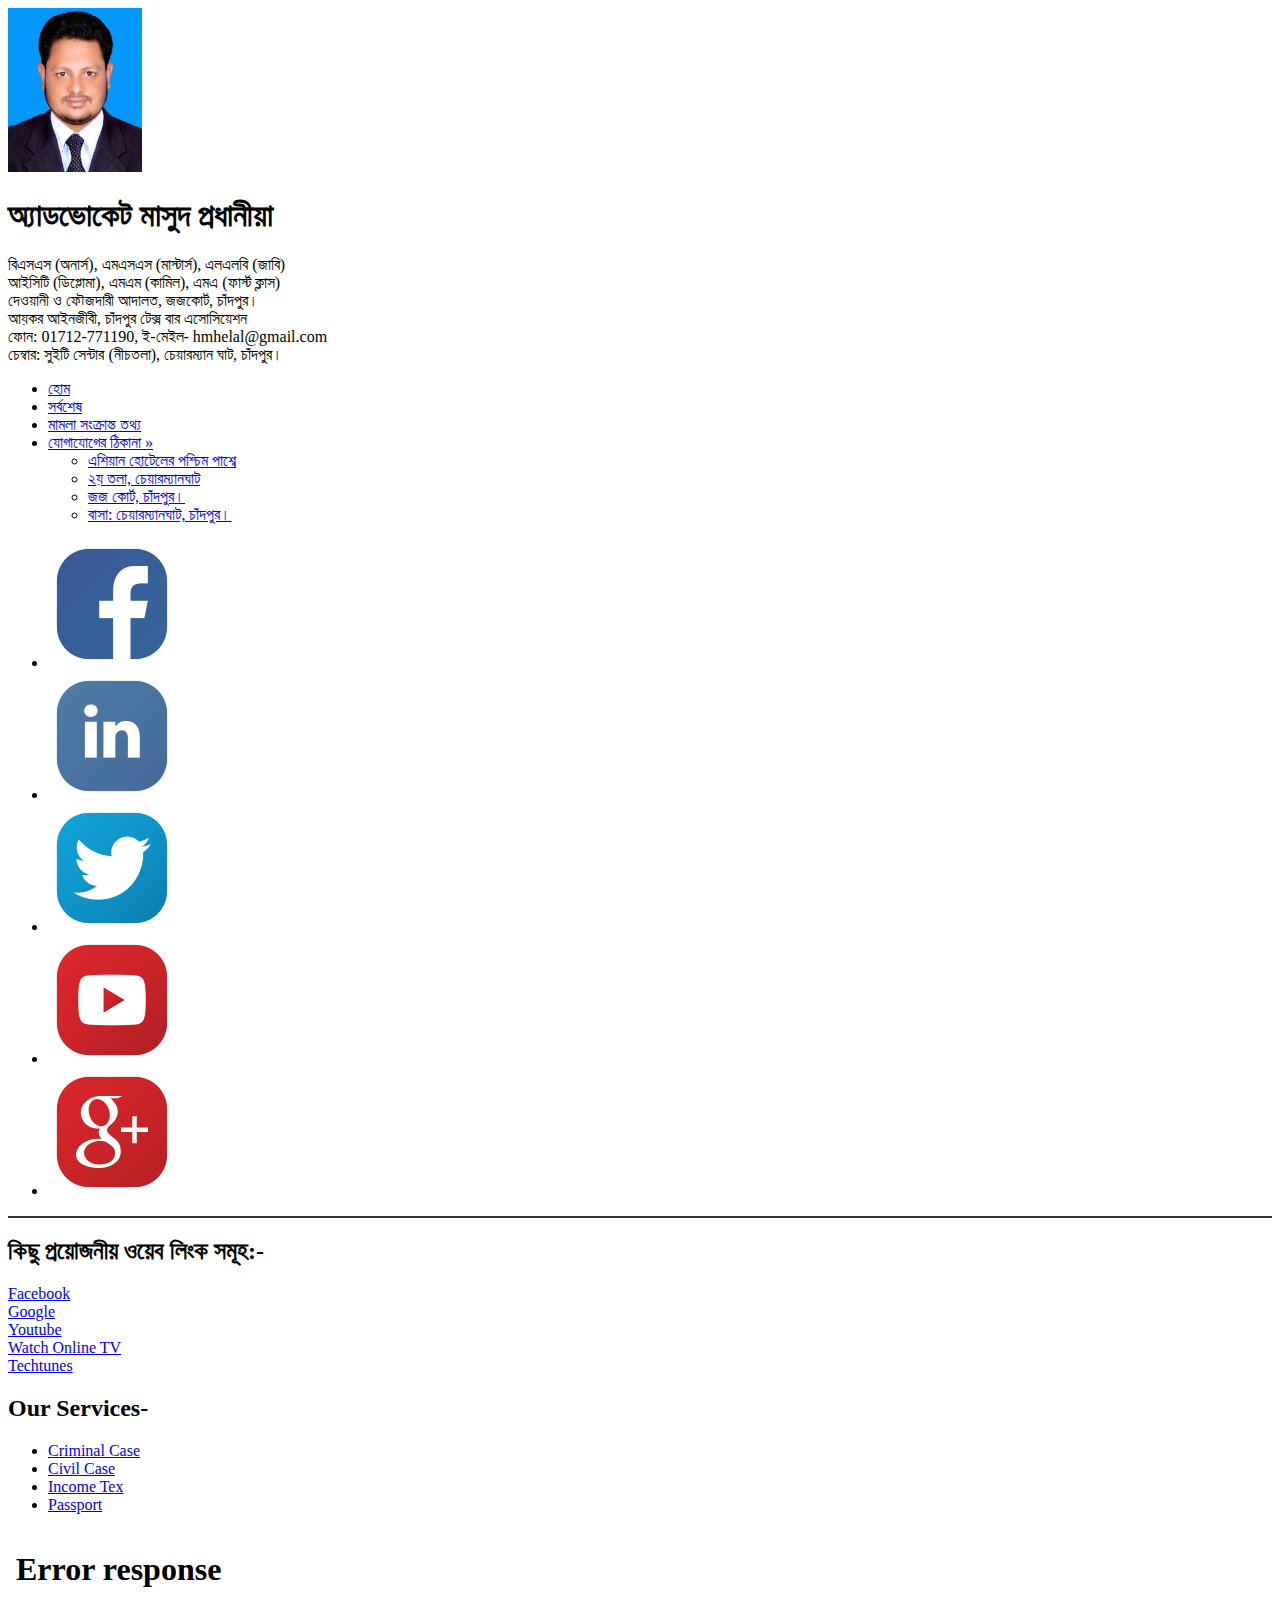
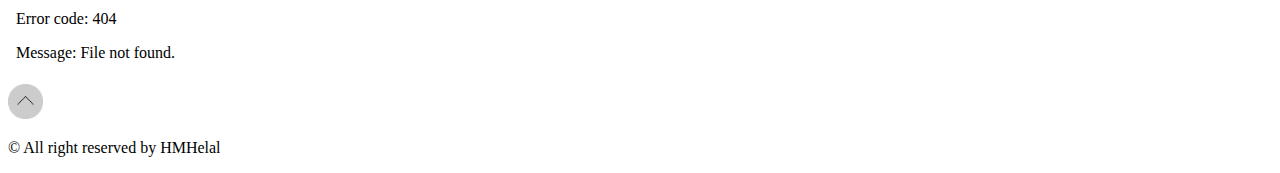
==== index.html @ a4bb9fc8 "Add files via upload" ====
<!DOCTYPE HTML>
<head id="head">
	<meta charset="UTF-8">
	<title>HM Helal Chmber Cause list</title>
	 <link rel="stylesheet" href="themes/default/default.css" type="text/css" media="screen" />
    <link rel="stylesheet" href="themes/light/light.css" type="text/css" media="screen" />
    <link rel="stylesheet" href="themes/dark/dark.css" type="text/css" media="screen" />
    <link rel="stylesheet" href="themes/bar/bar.css" type="text/css" media="screen" />
    <link rel="stylesheet" href="nivo-slider.css" type="text/css" media="screen" />		
	<link rel="stylesheet" href="style1.css" />
	<link rel="icon" href="img/105.png" type="image/png" />
<body>
	<!--
	<div class="main_container">
		<div class="container">
		
		</div>
	</div>
	-->

<div class="main_container header_bg">
	<div class="container">
		<header>
			<div id="header">
				<img width="134" height="164" src="img/image003.jpg" alt="image" />
				<h1>অ্যাডভোকেট মাসুদ প্রধানীয়া</h1>
				<p>বিএসএস (অনার্স), এমএসএস (মাস্টার্স), এলএলবি (জাবি)</br>
				আইসিটি (ডিপ্লোমা), এমএম (কামিল), এমএ (ফার্স্ট ক্লাস)</br>
				দেওয়ানী ও ফৌজদারী আদালত, জজকোর্ট, চাঁদপুর।</br>
				আয়কর আইনজীবী, চাঁদপুর টেক্স বার এসোসিয়েশন</br>
				ফোন: 01712-771190, ই-মেইল- hmhelal@gmail.com</br>
				চেম্বার: সুইটি সেন্টার (নীচতলা), চেয়ারম্যান ঘাট, চাঁদপুর।</p>		
			</div>	
		</header>
	</div>
</div>
<div class="main_container sticker">
	<div class="container nav_bg">
		<nav>
			<div id="nav">
				<ul>
					<li><a href="#header">হোম</a></li>
					<li><a href="#footer">সর্বশেষ</a></li>
					<li><a href="#inside_page">মামলা সংক্রান্ত তথ্য</a></li>
					<li><a href="#">যোগাযোগের ঠিকানা &raquo;</a>
					<ul>
						<li><a href="#">এশিয়ান হোটেলের পশ্চিম পাশ্বে</a></li>
						<li><a href="#">২য় তলা, চেয়ারম্যানঘাট</a></li>
						<li><a href="#">জজ কোর্ট, চাঁদপুর।</a></li>
						<li><a href="#">বাসা: চেয়ারম্যানঘাট, চাঁদপুর।</a></li>
					</ul>
					</li>			
				</ul>
			</div>	
		</nav>
	</div>
</div>
	<ul id="social_area">
		<li><a href=""><img src="img/facebook.png" alt="facebookshare" /></a></li>
		<li><a href=""><img src="img/linkedin.png" alt="facebookshare" /></a></li>
		<li><a href=""><img src="img/twitter.png" alt="facebookshare" /></a></li>
		<li><a href=""><img src="img/youtube.png" alt="facebookshare" /></a></li>
		<li><a href=""><img src="img/gplus.png" alt="facebookshare" /></a></li>		
	</ul>
<div class="main_container section_bg">
		<div class="container">
			<section>
				<div id="main_slider">	
					   <div class="slider-wrapper theme-bar">
						<div id="slider" class="nivoSlider">                
							<img src="img/Desert.jpg"/>
							<img src="img/Hydrangeas.jpg"/>
							<img src="img/Jellyfish.jpg"/>
							<img src="img/Koala.jpg"/>
							<img src="img/Lighthouse.jpg"/>
							<img src="img/Penguins.jpg"/>
							<img src="img/Tulips.jpg"/>
						</div>
						<div id="htmlcaption" class="nivo-html-caption">
							<strong>This</strong> is an example of a <em>HTML</em> caption with <a href="#">a link</a>. 
						</div>            
					</div>   		
				</div>
			</section>
		</div>
	</div>

<div class="main_container content_bg">
	<div class="container">
		<div id="content_wrapper">
			<div id="content">
				<article>
					<h2>কিছু প্রয়োজনীয় ওয়েব লিংক সমূহ:-</h2>
						<p>
							<a href="http://web.facebook.com" target="0">Facebook</a></br>
							<a href="http://google.com" target="0">Google</a></br>
							<a href="http://youtube.com" target="0">Youtube</a></br>
							<a href="http://tv.rangdhanu.live/" target="0">Watch Online TV</a></br>
							<a href="http://https://techtunes.com.bd" target="0">Techtunes</a>
						</p>				
				</article>		
			</div>
			<div id="sidebar">
				<aside>
					<h2>Our Services-</h2>
						<ul>
							<li><a href="#">Criminal Case</a></li>
							<li><a href="#">Civil Case</a></li>
							<li><a href="#">Income Tex</a></li>
							<li><a href="#">Passport</a></li>
						</ul>
				</aside>
			</div>
		</div>
	</div>
</div>	
<div class="main_container inside_bg">
	<div class="container">
		<div id="inside_page">
			<iframe src="inside.html" frameborder="0"></iframe>
		</div>
	</div>
</div>
<div class="main_container footer_bg">
	<div class="container">
		<footer id="footer">
			<div class="scrollup">
				<img width="35px" src="img/top.png" alt=""/>
			</div>
			<div id="footer">
				<p>&copy; All right reserved by HMHelal</p>
			</div>
		</footer>
	</div>
</div>

<script src="js/jquery-1.11.1.min.js"></script>
<script src="js/scrollTop.js"></script>
</body>

<script>
	$(function() {
	  var topoffset=40; //variable for menu height

	  //Use smooth scrolling when clicking on navigation
	  $('#nav a').click(function() {
		if (location.pathname.replace(/^\//,'') === 
		  this.pathname.replace(/^\//,'') && 
		  location.hostname === this.hostname) {
		  var target = $(this.hash);
		  target = target.length ? target : $('[name=' + this.hash.slice(1) +']');
		  if (target.length) {
			$('html,body').animate({
			  scrollTop: target.offset().top-topoffset
			}, 500);
			return false;
		  } //target.length
		} //click function
	  }); //smooth scrolling
	});		
</script>

<script type="text/javascript">
		$(document).ready(function() {
			var s = $(".sticker");
			var pos = s.position();					   
			$(window).scroll(function() {
				var windowpos = $(window).scrollTop();
				if (windowpos >= pos.top) {
					s.addClass("stick");
				} else {
					s.removeClass("stick");	
				}
			});
		});
</script> 
<script type="text/javascript" src="js/jquery-1.9.0.min.js"></script>
<script type="text/javascript" src="js/jquery.nivo.slider.js"></script>
<script type="text/javascript">
$(window).load(function() {
	$('#slider').nivoSlider();
});
</script>
</html>
---- themes/default/default.css ----
/*
Skin Name: Nivo Slider Default Theme
Skin URI: http://nivo.dev7studios.com
Description: The default skin for the Nivo Slider.
Version: 1.3
Author: Gilbert Pellegrom
Author URI: http://dev7studios.com
Supports Thumbs: true
*/

.theme-default .nivoSlider {
	position:relative;
	background:#fff url(loading.gif) no-repeat 50% 50%;
    margin-bottom:10px;
    -webkit-box-shadow: 0px 1px 5px 0px #4a4a4a;
    -moz-box-shadow: 0px 1px 5px 0px #4a4a4a;
    box-shadow: 0px 1px 5px 0px #4a4a4a;
}
.theme-default .nivoSlider img {
	position:absolute;
	top:0px;
	left:0px;
	display:none;
}
.theme-default .nivoSlider a {
	border:0;
	display:block;
}

.theme-default .nivo-controlNav {
	text-align: center;
	padding: 20px 0;
}
.theme-default .nivo-controlNav a {
	display:inline-block;
	width:22px;
	height:22px;
	background:url(bullets.png) no-repeat;
	text-indent:-9999px;
	border:0;
	margin: 0 2px;
}
.theme-default .nivo-controlNav a.active {
	background-position:0 -22px;
}

.theme-default .nivo-directionNav a {
	display:block;
	width:30px;
	height:30px;
	background:url(arrows.png) no-repeat;
	text-indent:-9999px;
	border:0;
	opacity: 0;
	-webkit-transition: all 200ms ease-in-out;
    -moz-transition: all 200ms ease-in-out;
    -o-transition: all 200ms ease-in-out;
    transition: all 200ms ease-in-out;
}
.theme-default:hover .nivo-directionNav a { opacity: 1; }
.theme-default a.nivo-nextNav {
	background-position:-30px 0;
	right:15px;
}
.theme-default a.nivo-prevNav {
	left:15px;
}

.theme-default .nivo-caption {
    font-family: Helvetica, Arial, sans-serif;
}
.theme-default .nivo-caption a {
    color:#fff;
    border-bottom:1px dotted #fff;
}
.theme-default .nivo-caption a:hover {
    color:#fff;
}

.theme-default .nivo-controlNav.nivo-thumbs-enabled {
	width: 100%;
}
.theme-default .nivo-controlNav.nivo-thumbs-enabled a {
	width: auto;
	height: auto;
	background: none;
	margin-bottom: 5px;
}
.theme-default .nivo-controlNav.nivo-thumbs-enabled img {
	display: block;
	width: 120px;
	height: auto;
}
---- themes/light/light.css ----
/*
Skin Name: Nivo Slider Light Theme
Skin URI: http://nivo.dev7studios.com
Description: A light skin for the Nivo Slider.
Version: 1.0
Author: Gilbert Pellegrom
Author URI: http://dev7studios.com
Supports Thumbs: true
*/

.theme-light.slider-wrapper {
    background: #fff;
    padding: 10px;
}
.theme-light .nivoSlider {
	position:relative;
	background:#fff url(loading.gif) no-repeat 50% 50%;
    margin-bottom:10px;
    overflow: visible;
}
.theme-light .nivoSlider img {
	position:absolute;
	top:0px;
	left:0px;
	display:none;
}
.theme-light .nivoSlider a {
	border:0;
	display:block;
}

.theme-light .nivo-controlNav {
	text-align: left;
	padding: 0;
	position: relative;
	z-index: 10;
}
.theme-light .nivo-controlNav a {
	display:inline-block;
	width:10px;
	height:10px;
	background:url(bullets.png) no-repeat;
	text-indent:-9999px;
	border:0;
	margin: 0 2px;
}
.theme-light .nivo-controlNav a.active {
	background-position:0 100%;
}

.theme-light .nivo-directionNav a {
	display:block;
	width:30px;
	height:30px;
	background: url(arrows.png) no-repeat;
	text-indent:-9999px;
	border:0;
	top: auto;
	bottom: -36px;
	z-index: 11;
}
.theme-light .nivo-directionNav a:hover {
    background-color: #eee;
    -webkit-border-radius: 2px;
    -moz-border-radius: 2px;
    border-radius: 2px;
}
.theme-light a.nivo-nextNav {
	background-position:160% 50%;
	right:0px;
}
.theme-light a.nivo-prevNav {
    background-position:-60% 50%;
    left: auto;
	right: 35px;
}

.theme-light .nivo-caption {
    font-family: Helvetica, Arial, sans-serif;
}
.theme-light .nivo-caption a {
    color:#fff;
    border-bottom:1px dotted #fff;
}
.theme-light .nivo-caption a:hover {
    color:#fff;
}

.theme-light .nivo-controlNav.nivo-thumbs-enabled {
	width: 80%;
}
.theme-light .nivo-controlNav.nivo-thumbs-enabled a {
	width: auto;
	height: auto;
	background: none;
	margin-bottom: 5px;
}
.theme-light .nivo-controlNav.nivo-thumbs-enabled img {
	display: block;
	width: 120px;
	height: auto;
}
---- themes/dark/dark.css ----
/*
Skin Name: Nivo Slider Dark Theme
Skin URI: http://nivo.dev7studios.com
Description: A dark skin for the Nivo Slider.
Version: 1.0
Author: Gilbert Pellegrom
Author URI: http://dev7studios.com
Supports Thumbs: true
*/

.theme-dark.slider-wrapper {
    background: #222;
    padding: 10px;
}
.theme-dark .nivoSlider {
	position:relative;
	background:#fff url(loading.gif) no-repeat 50% 50%;
    margin-bottom:10px;
    overflow: visible;
}
.theme-dark .nivoSlider img {
	position:absolute;
	top:0px;
	left:0px;
	display:none;
}
.theme-dark .nivoSlider a {
	border:0;
	display:block;
}

.theme-dark .nivo-controlNav {
	text-align: left;
	padding: 0;
	position: relative;
	z-index: 10;
}
.theme-dark .nivo-controlNav a {
	display:inline-block;
	width:10px;
	height:10px;
	background:url(bullets.png) no-repeat 0 2px;
	text-indent:-9999px;
	border:0;
	margin: 0 2px;
}
.theme-dark .nivo-controlNav a.active {
	background-position:0 100%;
}

.theme-dark .nivo-directionNav a {
	display:block;
	width:30px;
	height:30px;
	background: url(arrows.png) no-repeat;
	text-indent:-9999px;
	border:0;
	top: auto;
	bottom: -36px;
	z-index: 11;
}
.theme-dark .nivo-directionNav a:hover {
    background-color: #333;
    -webkit-border-radius: 2px;
    -moz-border-radius: 2px;
    border-radius: 2px;
}
.theme-dark a.nivo-nextNav {
	background-position:-16px 50%;
	right:0px;
}
.theme-dark a.nivo-prevNav {
    background-position:11px 50%;
    left: auto;
	right: 35px;
}

.theme-dark .nivo-caption {
    font-family: Helvetica, Arial, sans-serif;
}
.theme-dark .nivo-caption a {
    color:#fff;
    border-bottom:1px dotted #fff;
}
.theme-dark .nivo-caption a:hover {
    color:#fff;
}

.theme-dark .nivo-controlNav.nivo-thumbs-enabled {
	width: 80%;
}
.theme-dark .nivo-controlNav.nivo-thumbs-enabled a {
	width: auto;
	height: auto;
	background: none;
	margin-bottom: 5px;
}
.theme-dark .nivo-controlNav.nivo-thumbs-enabled img {
	display: block;
	width: 120px;
	height: auto;
}
---- themes/bar/bar.css ----
/*
Skin Name: Nivo Slider Bar Theme
Skin URI: http://nivo.dev7studios.com
Description: The bottom bar skin for the Nivo Slider.
Version: 1.0
Author: Gilbert Pellegrom
Author URI: http://dev7studios.com
Supports Thumbs: false
*/

.theme-bar.slider-wrapper {
    position: relative;
    border: 1px solid #333;
    overflow: hidden;
}
.theme-bar .nivoSlider {
	position:relative;
	background:#fff url(loading.gif) no-repeat 50% 50%;
}
.theme-bar .nivoSlider img {
	position:absolute;
	top:0px;
	left:0px;
	display:none;
}
.theme-bar .nivoSlider a {
	border:0;
	display:block;
}

.theme-bar .nivo-controlNav {
    position: absolute;
    left: 0;
    bottom: -41px;
    z-index: 10;
    width: 100%;
    height: 30px;
	text-align: center;
	padding: 5px 0;
	border-top: 1px solid #333;
	background: #333;
    background: -moz-linear-gradient(top,  #565656 0%, #333333 100%); /* FF3.6+ */
    background: -webkit-gradient(linear, left top, left bottom, color-stop(0%,#565656), color-stop(100%,#333333)); /* Chrome,Safari4+ */
    background: -webkit-linear-gradient(top,  #565656 0%,#333333 100%); /* Chrome10+,Safari5.1+ */
    background: -o-linear-gradient(top,  #565656 0%,#333333 100%); /* Opera 11.10+ */
    background: -ms-linear-gradient(top,  #565656 0%,#333333 100%); /* IE10+ */
    background: linear-gradient(to bottom,  #565656 0%,#333333 100%); /* W3C */
    filter: progid:DXImageTransform.Microsoft.gradient( startColorstr='#565656', endColorstr='#333333',GradientType=0 ); /* IE6-9 */
    opacity: 0.5;
    -webkit-transition: all 200ms ease-in-out;
    -moz-transition: all 200ms ease-in-out;
    -o-transition: all 200ms ease-in-out;
    transition: all 200ms ease-in-out;
}
.theme-bar:hover .nivo-controlNav {
    bottom: 0;
    opacity: 1;
}
.theme-bar .nivo-controlNav a {
	display:inline-block;
	width:22px;
	height:22px;
	background:url(bullets.png) no-repeat;
	text-indent:-9999px;
	border:0;
	margin: 5px 2px 0 2px;
}
.theme-bar .nivo-controlNav a.active {
	background-position:0 -22px;
}

.theme-bar .nivo-directionNav a {
	display:block;
	border:0;
	color: #fff;
	text-transform: uppercase;
	top: auto;
	bottom: 10px;
	z-index: 11;
	font-family: "Helvetica Neue", Helvetica, Arial, sans-serif;
	font-size: 13px;
	line-height: 20px;
	opacity: 0.5;
    -webkit-transition: all 200ms ease-in-out;
    -moz-transition: all 200ms ease-in-out;
    -o-transition: all 200ms ease-in-out;
    transition: all 200ms ease-in-out;
}
.theme-bar a.nivo-nextNav { right: -50px; }
.theme-bar a.nivo-prevNav { left: -50px; }
.theme-bar:hover a.nivo-nextNav { 
    right: 15px; 
    opacity: 1;
}
.theme-bar:hover a.nivo-prevNav { 
    left: 15px; 
    opacity: 1;
}
.theme-bar .nivo-directionNav a:hover { color: #ddd; }

.theme-bar .nivo-caption {
    font-family: Helvetica, Arial, sans-serif;
    -webkit-transition: all 200ms ease-in-out;
    -moz-transition: all 200ms ease-in-out;
    -o-transition: all 200ms ease-in-out;
    transition: all 200ms ease-in-out;
}
.theme-bar:hover .nivo-caption {
    bottom: 41px;
}
.theme-bar .nivo-caption a {
    color:#fff;
    border-bottom:1px dotted #fff;
}
.theme-bar .nivo-caption a:hover {
    color:#fff;
}

.theme-bar .nivo-controlNav.nivo-thumbs-enabled {
	width: 100%;
}
.theme-bar .nivo-controlNav.nivo-thumbs-enabled a {
	width: auto;
	height: auto;
	background: none;
	margin-bottom: 5px;
}
.theme-bar .nivo-controlNav.nivo-thumbs-enabled img {
	display: block;
	width: 120px;
	height: auto;
}
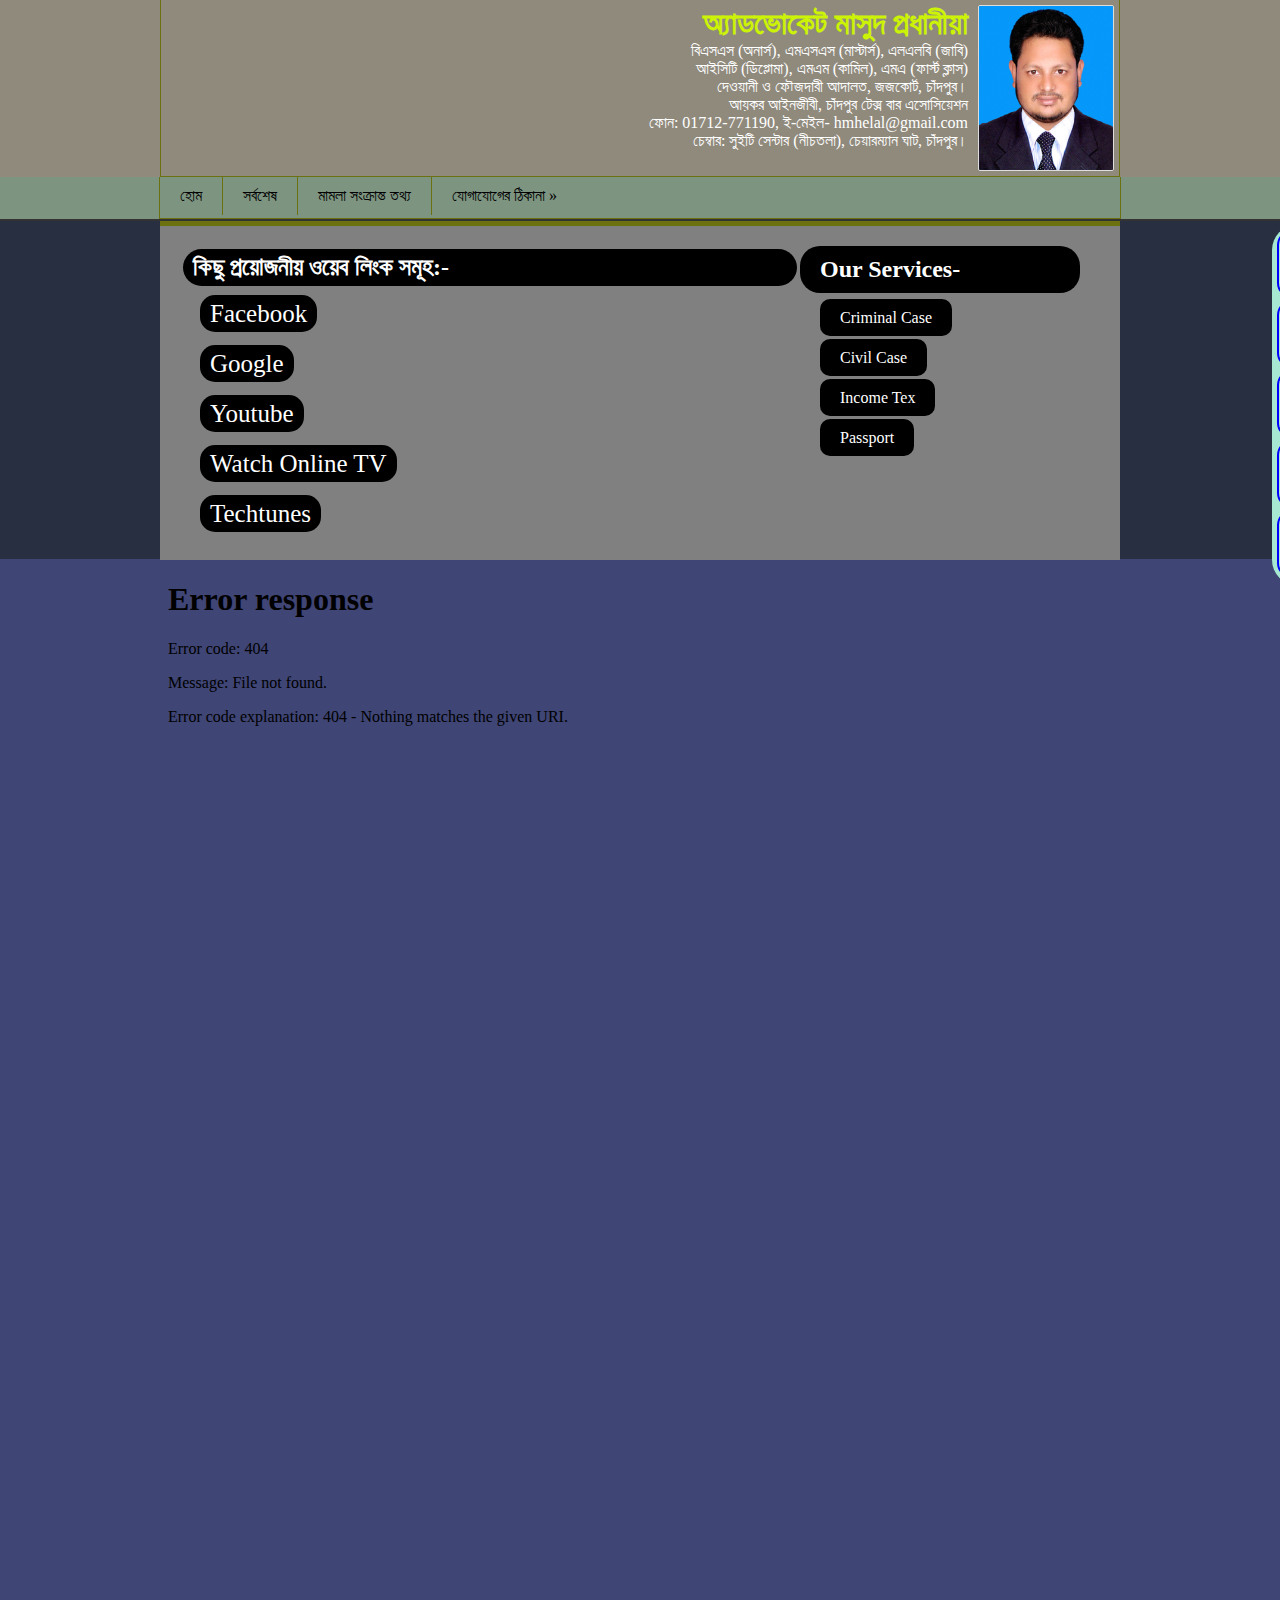
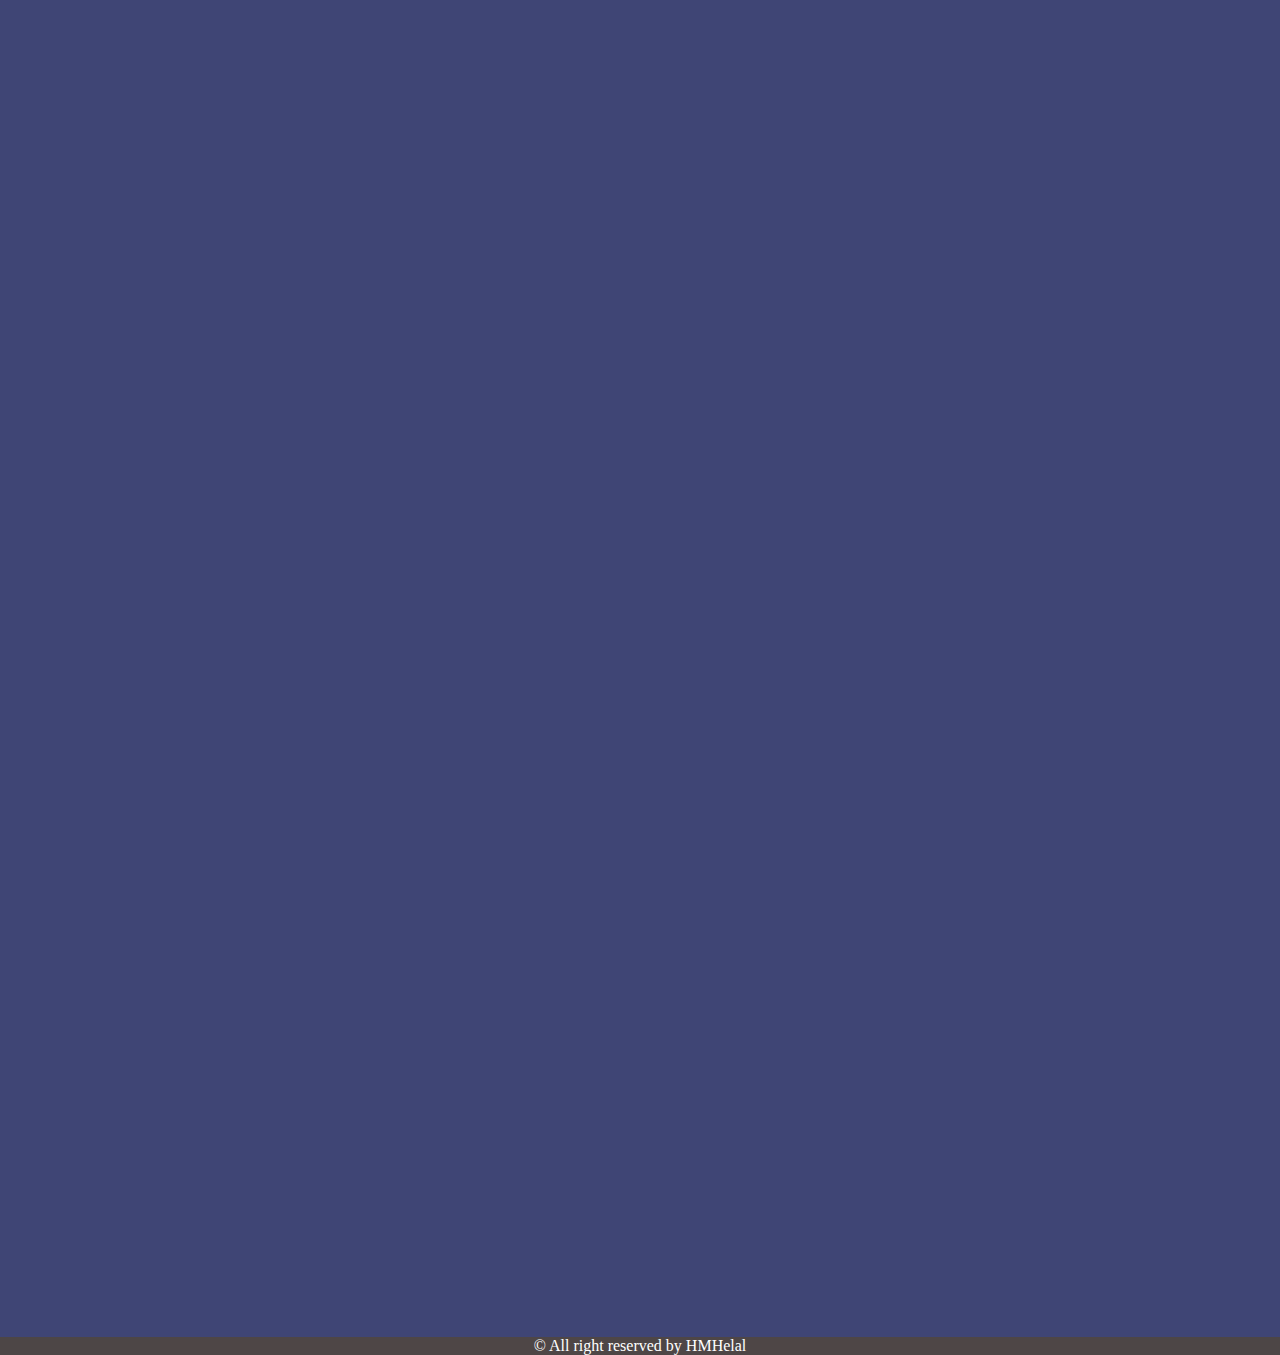
==== commit d52ff8ad: "Add files via upload" ====
--- a/index.html
+++ b/index.html
@@ -7,7 +7,7 @@
     <link rel="stylesheet" href="themes/dark/dark.css" type="text/css" media="screen" />
     <link rel="stylesheet" href="themes/bar/bar.css" type="text/css" media="screen" />
     <link rel="stylesheet" href="nivo-slider.css" type="text/css" media="screen" />		
-	<link rel="stylesheet" href="style1.css" />
+	<link rel="stylesheet" href="style.css" />
 	<link rel="icon" href="img/105.png" type="image/png" />
 <body>
 	<!--
--- a/style.css
+++ b/style.css
@@ -0,0 +1,235 @@
+*{margin:0;padding:0}
+body{
+	background-color:#eee8ae;
+}
+
+.main_container{
+	width:100%;
+	
+}
+.container{
+	width:960px;
+	margin:0 auto;
+}
+.header_bg{
+	background:#908a7d;
+	margin-top:0px;
+}
+#header{
+	background-color:#908a7d;
+	overflow:hidden;
+	display:block;	
+	padding:5px;
+	border-bottom:1px solid #6b710e;
+	border-right:1px solid #6b710e;
+	border-left:1px solid #6b710e;
+}
+#header img{	
+	margin-left:10px;
+	float:right;
+	border:1px solid #ddd;
+	border-radius:2px;
+}
+#header h1{
+	color:#ccf306;
+	text-align:right;
+	font-family:SolaimanLipi;
+}
+#header p{
+	color:white;
+	text-align:right;
+}
+#social_area{
+	list-style-type:none;	
+	padding:5px;	
+	position:fixed;
+	right:0;
+	top:25%;
+	background:#a6e8d1;
+	border-radius:25px 0 0 25px;
+	right:-70px;
+	transition:0.3s all ease;
+	z-index:999;
+}
+#social_area:hover{
+	right:0;	
+}
+#social_area li{
+	float:none;
+	line-height:15px;	
+}
+
+#social_area li img{
+	width:64px;
+	height:64px;	
+	border-radius:15px;
+	border:2px solid blue;
+	transition:0.5s all ease;
+}
+#social_area li img:hover{
+	background:#000;
+}
+.nav_bg{
+	width:100%;
+	margin:0 auto;
+	background-color:#7d9481;
+}
+#nav{
+	margin:0 auto;
+	background-color:#7d9481;
+	width:960px;
+	height:41px;
+	border-bottom: 1px solid #6b710e;
+	border-right: 1px solid #6b710e;
+	border-left: 1px solid #6b710e;	
+}
+.stick{
+	position:fixed;
+	top:0px;		
+	z-index:9999;  
+}
+#nav ul{
+	background-color:#fff;
+	list-style-type:none;	
+	z-index:999;
+}
+#nav ul li{
+	float:left;
+	border-right: 1px solid #6b710e;	
+}
+#nav ul li:last-child{
+	border:none;	
+}
+
+#nav ul li a{
+	color:black;
+	text-decoration:none;
+	background:#7d9481;
+	padding:10px 20px;
+	display:block;
+	transition:all 0.3s ease;
+}
+#nav ul li a:hover{
+	background:grey;
+	color:white;
+}
+#nav ul li{
+	position:relative;
+}
+#nav ul li ul{
+	position:absolute;
+	left:-9999999px;
+	background-color:white;	
+}
+#nav ul li:hover ul{
+left:0;
+}
+#nav ul li ul li{
+	float:none;
+	border-right:none;
+	border-bottom:1px solid #6b710e;
+	width:300px;
+}
+.section_bg{
+	background:#333;
+}
+#main_slider{
+	
+}
+#main_slider img{
+	width:960px;
+	
+}
+.content_bg{
+	background-color:#272f40;
+}
+#content_wrapper{
+	background-color:grey;
+	border-top:5px solid #6b710e;
+	padding:20px;
+	overflow:hidden;
+}
+#content h2{
+	margin-bottom:5px;
+	border-radius:20px;
+	background:black;
+	padding:5px 10px;
+	color:white;
+	margin:3px;
+}
+#content{
+	width:620px;	
+	float:left;
+}
+#content a{
+	margin:20px;
+	color:white;
+	font-size:25px;
+	padding:5px 10px;
+	background-color:black;
+	text-decoration:none;
+	line-height:50px;
+	border-radius:15px;	
+}
+#sidebar{
+	width:280px;
+	float:left;
+}
+#sidebar h2{
+	margin-bottom:5px;
+	border-radius:20px;
+	background:black;
+	padding:10px 20px;
+	color:white;
+}
+#sidebar ul{
+	list-style-type:none;
+}
+#sidebar ul a{
+	text-decoration:none;
+	padding:10px 20px;
+	background:black;
+	color:white;
+	line-height:40px;
+	border-radius:10px;
+	margin:20px;
+}
+.inside_bg{
+	background:#3f4575;
+}
+#inside_page{
+	border-top:1px solid grey;
+}
+#inside_page iframe{
+	width: 100%;
+    height:2377px; 
+	vertical-align:middle;
+}
+.scrollup:hover{
+	
+}
+.scrollup{  
+  top:88%;
+  display:none;
+  position:fixed;
+  bottom:20px;
+  right:30px;
+  z-index:99;  
+  border:none;
+  outline:none;  
+  cursor:pointer;
+  padding:10px;
+  border-radius:4px;
+}
+.footer_bg{
+	background:#4d4646;
+}
+
+#footer{
+	background:#4e4646;
+	text-align:center;	
+}
+#footer p{
+	color:white;
+	height:auto;
+}
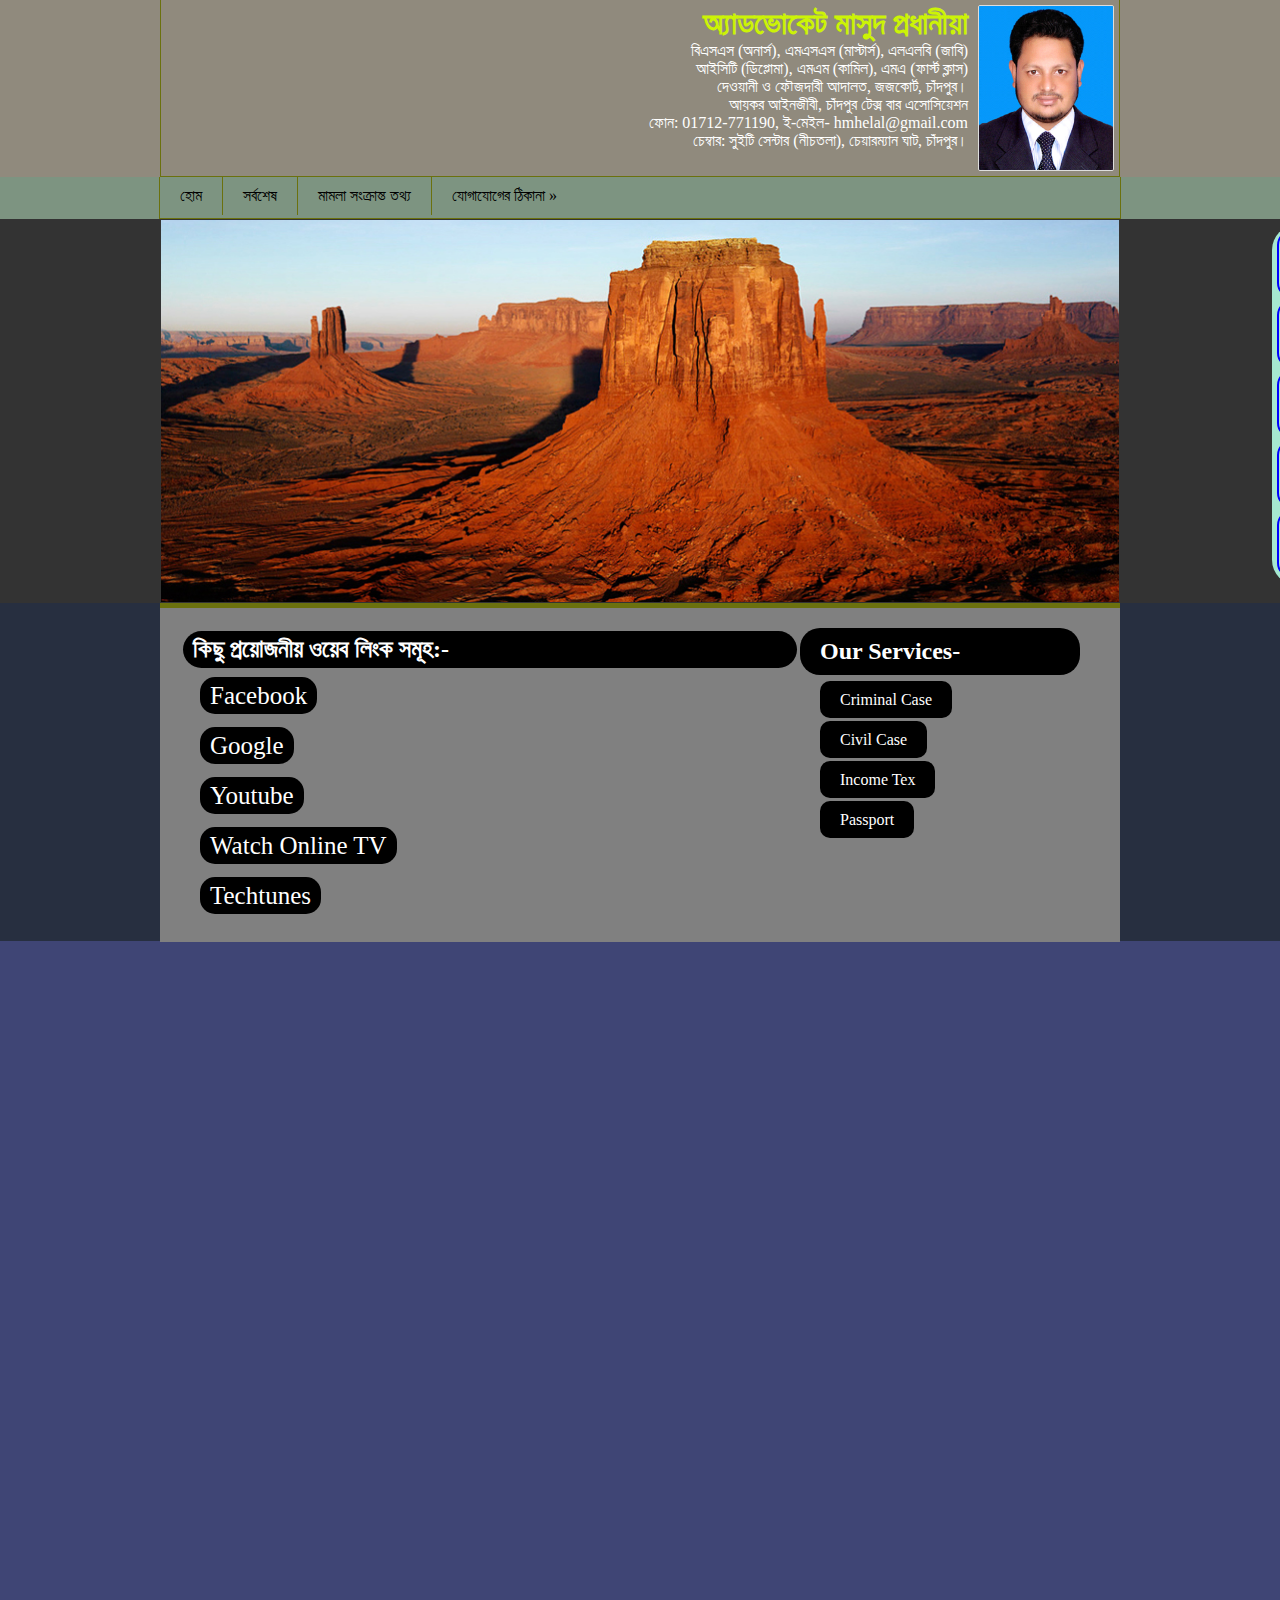
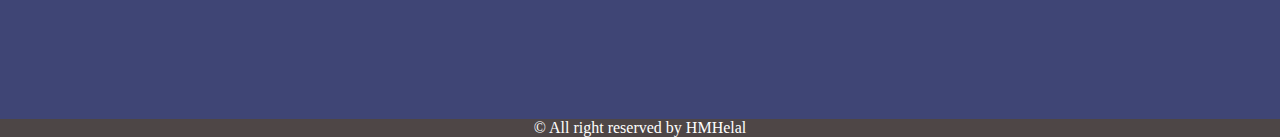
==== commit 6350610f: "Update index.html" ====
--- a/index.html
+++ b/index.html
@@ -117,7 +117,7 @@
 <div class="main_container inside_bg">
 	<div class="container">
 		<div id="inside_page">
-			<iframe src="inside.html" frameborder="0"></iframe>
+			<iframe src="https://github.com/itshimul/law/blob/master/Inside.html" frameborder="0"></iframe>
 		</div>
 	</div>
 </div>
@@ -181,4 +181,4 @@
 	$('#slider').nivoSlider();
 });
 </script>
-</html>+</html>
